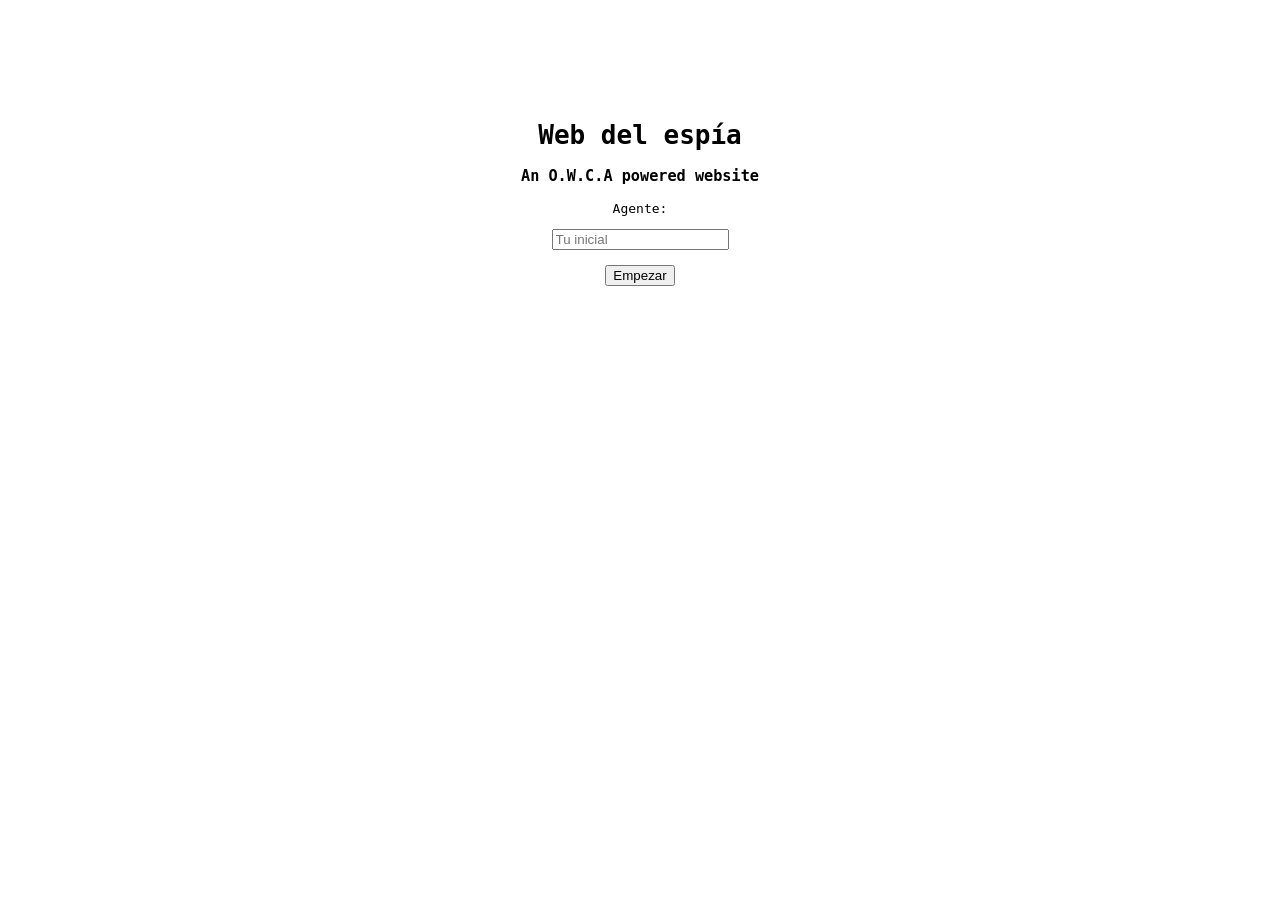
==== src/index.html @ bbbe5de0 "feb 8" ====
<!DOCTYPE html>
<html>
  <head>
    <meta charset="utf-8">
    <title>Caesar Cipher</title>
    <link rel="stylesheet" href="style.css" />
  </head>
  <body>
    <div id="home" style="display: block">
      <h1>Web del espía</h1>
      <h3>An O.W.C.A powered website</h3>
      <p>Agente:</p>
      <input type="text" id="inicial" placeholder="Tu inicial" /><br><br>
      <button type="button" id="start">Empezar</button><br>
    </div>
    <div id="menu" style="display: none">
      <h2 id="welcome"></h2><br>
      <iframe src="https://giphy.com/embed/pmI5KxEftO608" width="480" height="269" frameBorder="0" class="giphy-embed" allowFullScreen></iframe><br>
      <button type="button" id="codificar">Codificar</button>
      <button type="button" id="decodificar">Decodificar</button>
    </div>
    <div id="code_page" style="display: none">
      <h2>Ingresa aquí tu mensaje secreto para ser codificado</h2>
      <p>Escoge un número secreto: </p>
      <input type="number" id="offsetNC" placeholder="Ej: 13" /><br>
      <button id="sendOffsetND">Confirmar</button>
      <main>
        <input type="text" />
        <button id="callCodeFn"></button>
      </main>
      <figure>
        <input type="text" />
        <button id="copyCodedMsg"></button>
      </figure>
    </div>

    <div id="decode_page" style="display: none">
      <h2>Ingresa aquí el mensaje que quieres decodificar</h2>
      <p>Escribe el número secreto: </p>
      <input type="number" id="offsetND" placeholder="Ej: 13" /><br>
      <button id="sendOffsetND">Confirmar</button>
      <main>
        <input type="text" />
        <button id="callDecodeFn"></button>
      </main>
      <figure>
        <input type="text" />
        <button id="copyDecodedMsg"></button>
      </figure>
    </div>

    <script src="index.js" type="module"></script>
  </body>
</html>
---- src/style.css ----
#home {
    text-align: center;
    font-family: monospace;
    margin: 120px;
}
h1 {
    font-size: xx-large;
}
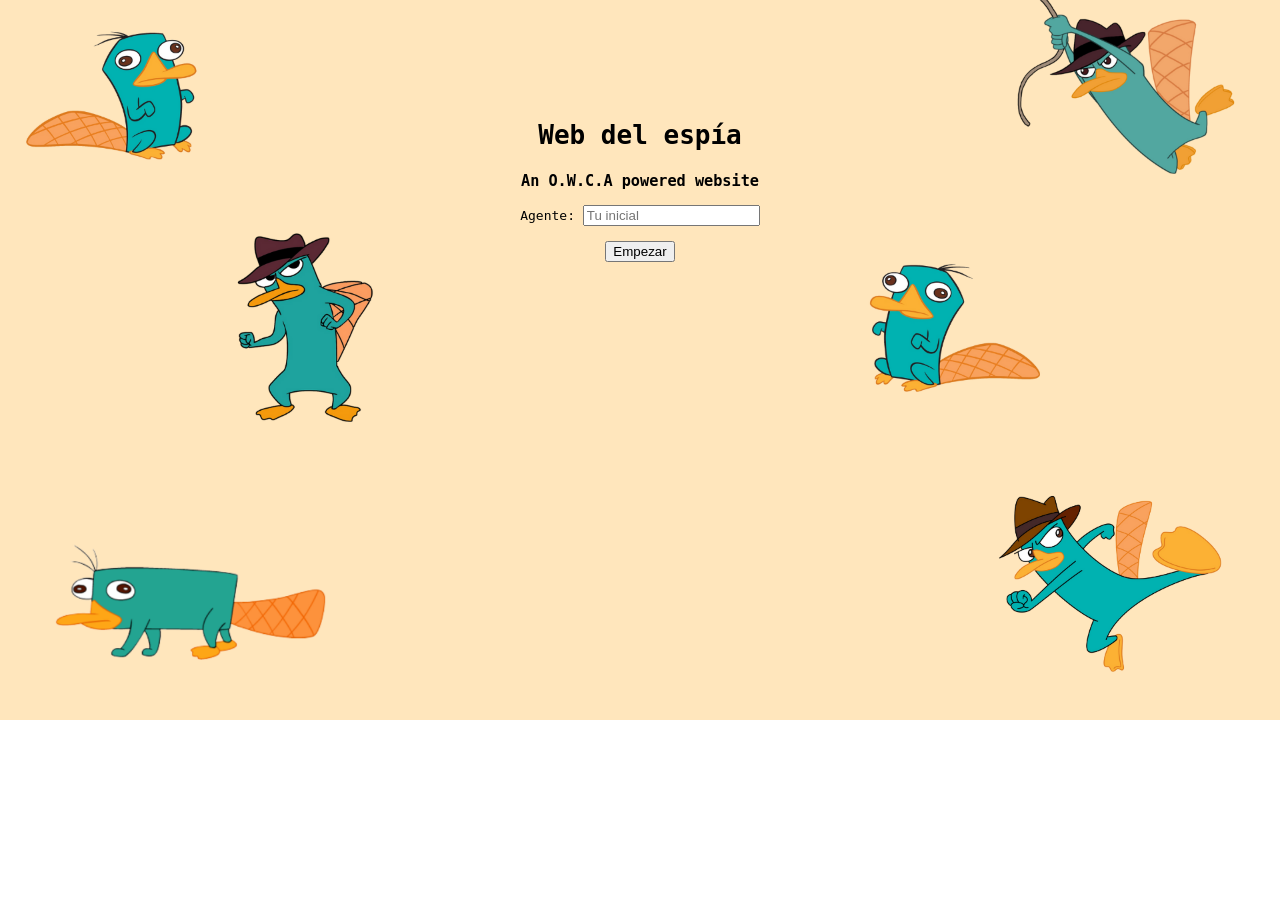
==== commit 0264e064: "the most basic working version of code and decode functions, plus a new background and a little bit " ====
--- a/src/index.html
+++ b/src/index.html
@@ -1,53 +1,61 @@
 <!DOCTYPE html>
-<html>
+<html lang="es">
   <head>
     <meta charset="utf-8">
     <title>Caesar Cipher</title>
     <link rel="stylesheet" href="style.css" />
   </head>
   <body>
-    <div id="home" style="display: block">
+    <section id="home">
       <h1>Web del espía</h1>
       <h3>An O.W.C.A powered website</h3>
-      <p>Agente:</p>
-      <input type="text" id="inicial" placeholder="Tu inicial" /><br><br>
+      <label for="initial">Agente:</label>
+      <input type="text" id="initial" placeholder="Tu inicial" maxlength="1" /><br><br>
       <button type="button" id="start">Empezar</button><br>
-    </div>
-    <div id="menu" style="display: none">
+    </section>
+    
+    <section id="menu">
       <h2 id="welcome"></h2><br>
-      <iframe src="https://giphy.com/embed/pmI5KxEftO608" width="480" height="269" frameBorder="0" class="giphy-embed" allowFullScreen></iframe><br>
-      <button type="button" id="codificar">Codificar</button>
-      <button type="button" id="decodificar">Decodificar</button>
-    </div>
-    <div id="code_page" style="display: none">
+      <iframe src="https://giphy.com/embed/pmI5KxEftO608" width="480" height="269" frameBorder="0" class="giphy-embed" allowFullScreen></iframe><p><a href="https://giphy.com/gifs/pmI5KxEftO608">via GIPHY</a></p>
+      <button type="button" id="goToCode">Codificar</button>
+      <button type="button" id="goToDecode">Decodificar</button>
+    </section>
+
+    <section id="code_page">
       <h2>Ingresa aquí tu mensaje secreto para ser codificado</h2>
       <p>Escoge un número secreto: </p>
-      <input type="number" id="offsetNC" placeholder="Ej: 13" /><br>
-      <button id="sendOffsetND">Confirmar</button>
-      <main>
-        <input type="text" />
-        <button id="callCodeFn"></button>
-      </main>
-      <figure>
-        <input type="text" />
-        <button id="copyCodedMsg"></button>
-      </figure>
+      <input type="number" id="offsetC" placeholder="Ej: 13" /><br><br>
+      <div class="sidebyside">
+        <input type="text" id="textToCode" /><br><br>
+        <button id="callCodeFn">Codificar mensaje</button>
+      </div>
+      <div class="sidebyside">
+        <p id="codedMsg"></p>
+        <button id="copyCodedMsg">Copiar</button>
+      </div>
+      <br><br><button name="backToMenu">Volver al menú</button>
+      <button>Codificar otro mensaje</button>
+    </section>
+
+    <div id="decode_page">
+      <h2>Ingresa aquí el mensaje que quieres decodificar</h2>
+      <p>Escribe el número secreto: </p>
+      <input type="number" id="offsetD" placeholder="Ej: 13" /><br><br>
+      <div class="sidebyside">
+        <input type="text" id="textToDecode" /><br><br>
+        <button id="callDecodeFn">Decodificar mensaje</button>
+      </div>
+      <div class="sidebyside">
+        <p id="decodedMsg"></p>
+        <button id="copyDecodedMsg">Copiar</button>
+      </div>
+      <br><br><button name="backToMenu">Volver al menú</button>
+      <button>Decodificar otro mensaje</button>
     </div>
 
-    <div id="decode_page" style="display: none">
-      <h2>Ingresa aquí el mensaje que quieres decodificar</h2>
-      <p>Escribe el número secreto: </p>
-      <input type="number" id="offsetND" placeholder="Ej: 13" /><br>
-      <button id="sendOffsetND">Confirmar</button>
-      <main>
-        <input type="text" />
-        <button id="callDecodeFn"></button>
-      </main>
-      <figure>
-        <input type="text" />
-        <button id="copyDecodedMsg"></button>
-      </figure>
-    </div>
+    <footer>
+      <div></div>
+    </footer>
 
     <script src="index.js" type="module"></script>
   </body>
--- a/src/style.css
+++ b/src/style.css
@@ -1,8 +1,22 @@
-#home {
+body {
     text-align: center;
     font-family: monospace;
     margin: 120px;
 }
 h1 {
     font-size: xx-large;
-}+}
+#home {
+    display: block;
+}
+#menu, #code_page, #decode_page {
+    display: none;
+}
+.sidebyside {
+    display: inline-block;
+}
+body {
+    background-image: url("./Perry_bg_v2.png");
+    background-size: cover;
+    background-repeat: no-repeat;
+}
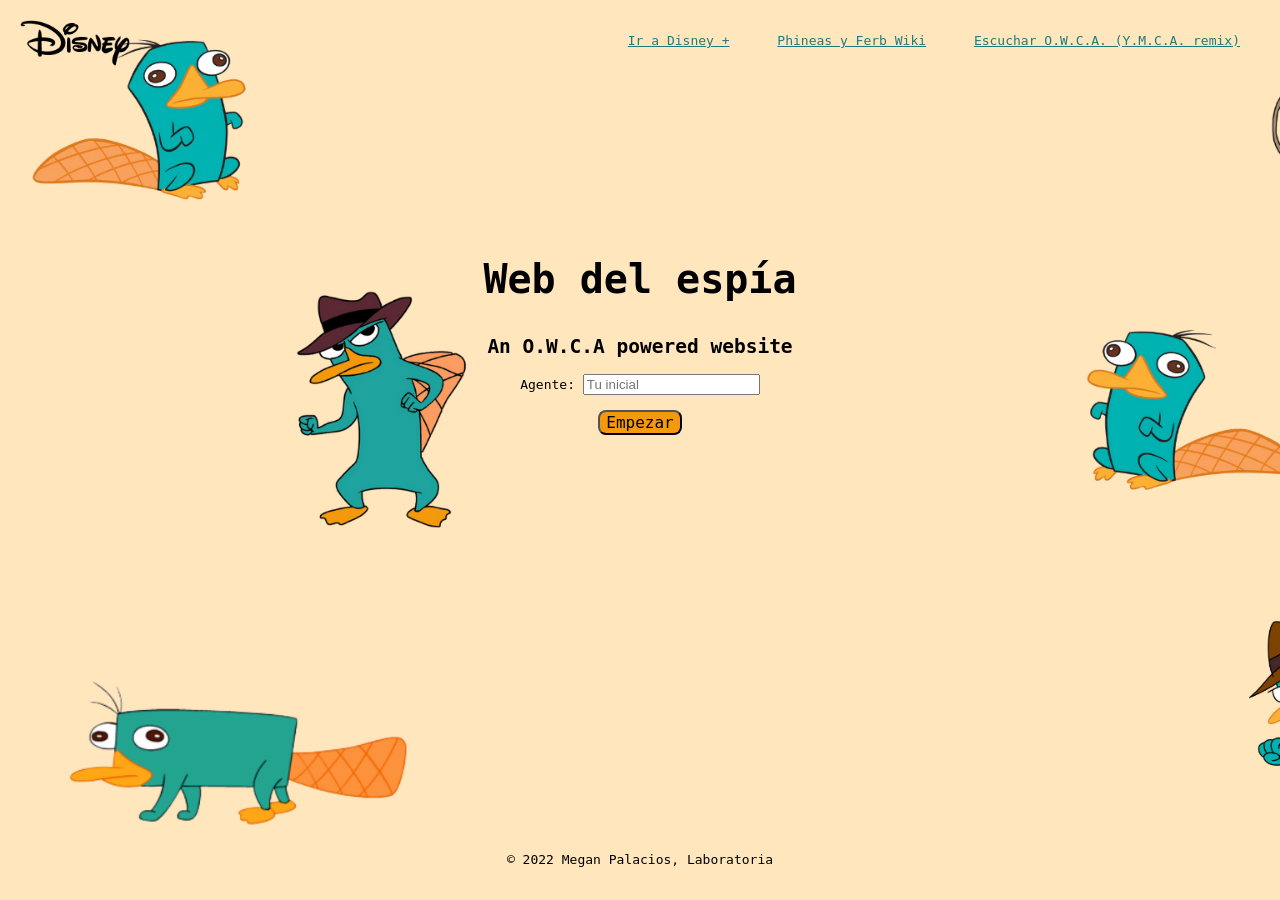
==== commit 6329cabf: "deploy ready" ====
--- a/src/index.html
+++ b/src/index.html
@@ -4,37 +4,46 @@
     <meta charset="utf-8">
     <title>Caesar Cipher</title>
     <link rel="stylesheet" href="style.css" />
+    <link rel="icon" href="myicon.ico">
   </head>
   <body>
+    <header>
+      <img class="logo" src="Disney.png" alt="Disney logo">
+      <nav>
+        <ul class="nav_list">
+          <li><a href="https://www.disneyplus.com/es-pe" target="_BLANK">Ir a Disney +</a></li>
+          <li><a href="https://phineasyferb.fandom.com/es/wiki/Inicio" target="_BLANK">Phineas y Ferb Wiki</a></li>
+          <li><a href="https://www.youtube.com/watch?v=renytjfLPkY" target="_BLANK">Escuchar O.W.C.A. (Y.M.C.A. remix)</a></li>
+        </ul>
+      </nav>
+    </header>
     <section id="home">
       <h1>Web del espía</h1>
-      <h3>An O.W.C.A powered website</h3>
+      <h2>An O.W.C.A powered website</h2>
       <label for="initial">Agente:</label>
       <input type="text" id="initial" placeholder="Tu inicial" maxlength="1" /><br><br>
-      <button type="button" id="start">Empezar</button><br>
+      <button type="button" class="button" id="start">Empezar</button><br>
     </section>
     
     <section id="menu">
       <h2 id="welcome"></h2><br>
-      <iframe src="https://giphy.com/embed/pmI5KxEftO608" width="480" height="269" frameBorder="0" class="giphy-embed" allowFullScreen></iframe><p><a href="https://giphy.com/gifs/pmI5KxEftO608">via GIPHY</a></p>
-      <button type="button" id="goToCode">Codificar</button>
-      <button type="button" id="goToDecode">Decodificar</button>
+      <iframe src="https://giphy.com/embed/pmI5KxEftO608" width="480" height="269" frameborder="0" class="giphy-embed" allowfullscreen></iframe><p><a href="https://giphy.com/gifs/pmI5KxEftO608">via GIPHY</a></p>
+      <button type="button" class="button" id="goToEncode">Codificar</button>
+      <button type="button" class="button" id="goToDecode">Decodificar</button>
     </section>
 
-    <section id="code_page">
+    <section id="encode_page">
       <h2>Ingresa aquí tu mensaje secreto para ser codificado</h2>
       <p>Escoge un número secreto: </p>
       <input type="number" id="offsetC" placeholder="Ej: 13" /><br><br>
       <div class="sidebyside">
-        <input type="text" id="textToCode" /><br><br>
-        <button id="callCodeFn">Codificar mensaje</button>
+        <input type="text" id="textToEncode" placeholder="Escribe aquí tu texto"/><br><br>
+        <button id="callEncodeFn" class="button">Codificar mensaje</button>
       </div>
       <div class="sidebyside">
-        <p id="codedMsg"></p>
-        <button id="copyCodedMsg">Copiar</button>
+        <textarea readonly id="encodedMsg" placeholder="Aquí aparecerá tu texto codificado"></textarea>
       </div>
-      <br><br><button name="backToMenu">Volver al menú</button>
-      <button>Codificar otro mensaje</button>
+      <br><br><button id="backToMenu1" class="button">Volver al menú</button>
     </section>
 
     <div id="decode_page">
@@ -42,19 +51,17 @@
       <p>Escribe el número secreto: </p>
       <input type="number" id="offsetD" placeholder="Ej: 13" /><br><br>
       <div class="sidebyside">
-        <input type="text" id="textToDecode" /><br><br>
-        <button id="callDecodeFn">Decodificar mensaje</button>
+        <input type="text" id="textToDecode" placeholder="Escribe aquí tu texto"/><br><br>
+        <button id="callDecodeFn" class="button">Decodificar mensaje</button>
       </div>
       <div class="sidebyside">
-        <p id="decodedMsg"></p>
-        <button id="copyDecodedMsg">Copiar</button>
+        <textarea readonly id="decodedMsg" placeholder="Aquí aparecerá tu texto codificado"></textarea>
       </div>
-      <br><br><button name="backToMenu">Volver al menú</button>
-      <button>Decodificar otro mensaje</button>
+      <br><br><button id="backToMenu2" class="button">Volver al menú</button>
     </div>
 
-    <footer>
-      <div></div>
+    <footer class="myFooter">
+      <p>&copy; 2022 Megan Palacios, Laboratoria</p>
     </footer>
 
     <script src="index.js" type="module"></script>
--- a/src/style.css
+++ b/src/style.css
@@ -1,22 +1,60 @@
+header {
+    display: flex;
+    justify-content: space-between;
+    padding: 10px;
+}
 body {
     text-align: center;
     font-family: monospace;
-    margin: 120px;
+    margin: 10px;
+    background-image: url("./Perry_bg_v2.png");
+    background-size: cover;
+    background-repeat: no-repeat;
+    background-attachment: fixed;
+}
+button {
+    font-family: monospace;
+    background-color: #f4990d;
+    color: black;
+    font-size: large;
+    border-radius: 8px;
+}
+.logo {
+    height: 46px;
+}
+.nav_list {
+    list-style: none;
+}
+.nav_list li {
+    display: inline-block;
+    padding: 0px 20px;
+}
+.nav_list li a {
+    color: #207a7a;
 }
 h1 {
-    font-size: xx-large;
+    font-size: 40px;
 }
 #home {
     display: block;
+    margin: 180px;
 }
-#menu, #code_page, #decode_page {
+#menu, #encode_page, #decode_page {
     display: none;
+}
+#menu {
+    margin: 40px;
+}
+#encode_page, #decode_page {
+    margin: 70px;
 }
 .sidebyside {
     display: inline-block;
 }
-body {
-    background-image: url("./Perry_bg_v2.png");
-    background-size: cover;
-    background-repeat: no-repeat;
+.myFooter {
+    position: absolute;
+    bottom: 0;
+    left: 0;
+    right: 0;
+    padding: 20px;
 }
